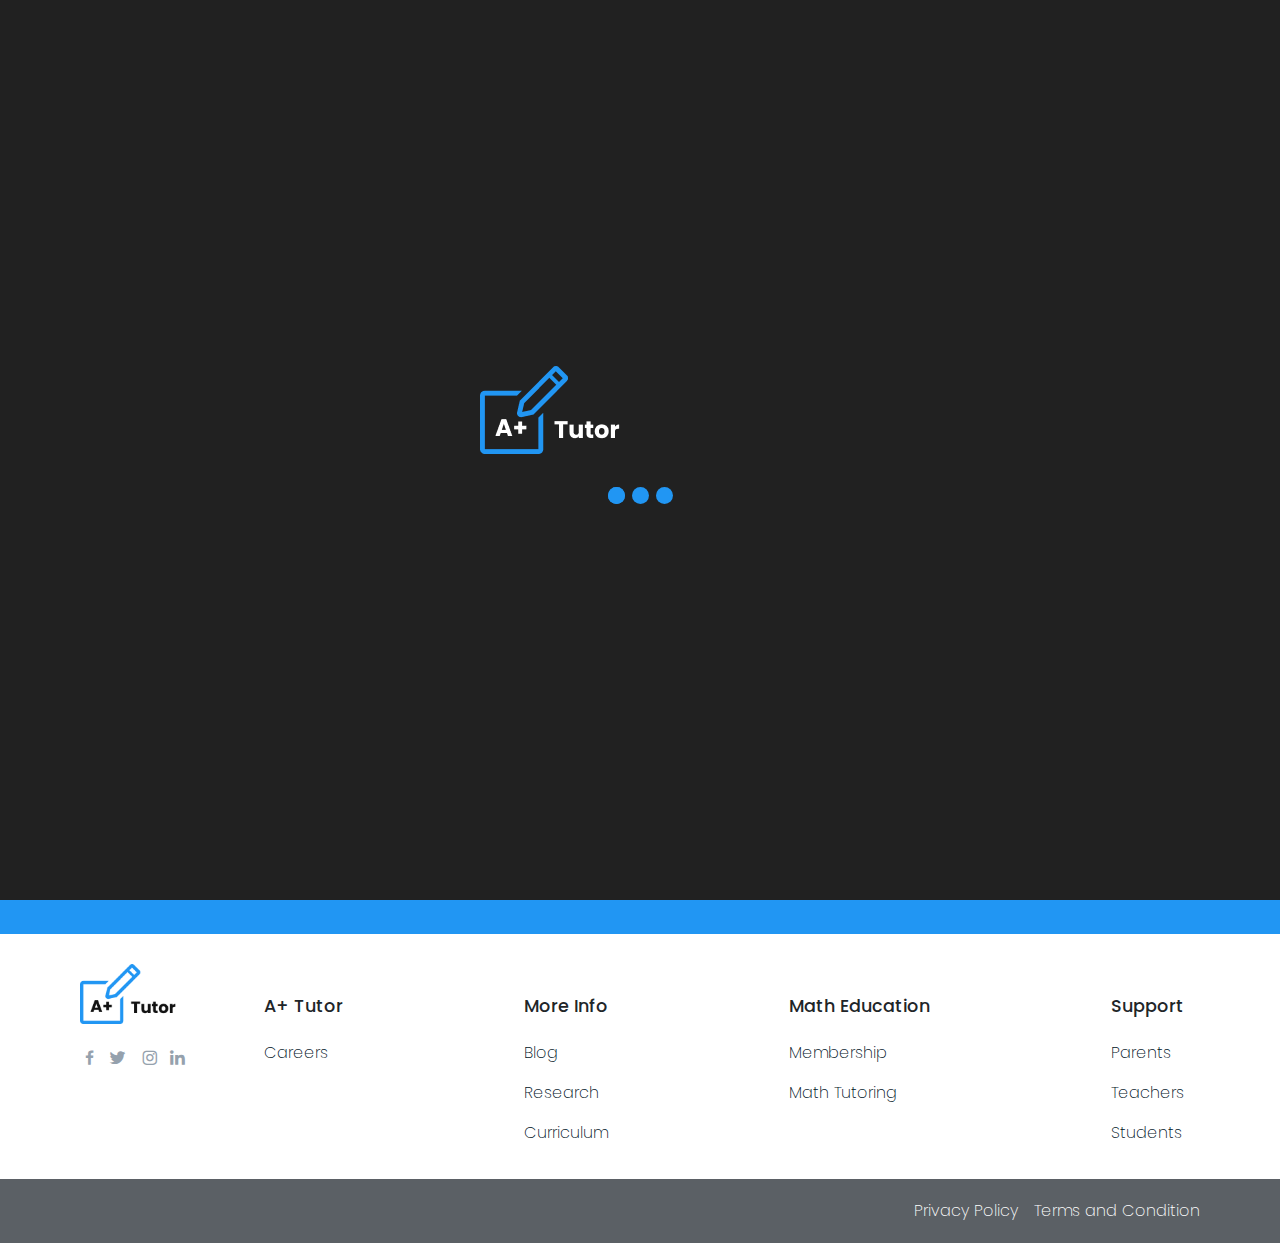
==== pages/sign-up.html @ 0d734cee "added landing page and assets" ====
<!DOCTYPE html>
<html lang="en">

<head>
  <meta charset="UTF-8" />
  <meta name="viewport" content="width=device-width, initial-scale=1.0" />
  <title>Sign-Up</title>
  <link rel="stylesheet" href="../assets/css/bootstrap.min.css">
  <link rel="stylesheet" href="../assets/css/navigation.css">
  <link rel="stylesheet" href="../assets/css/sign-up.css" />
  <link rel="stylesheet" href="../assets/css/queries.css" />
  <link href="https://fonts.googleapis.com/css2?family=Poppins&display=swap" rel="stylesheet">
  <link href='https://cdn.jsdelivr.net/npm/boxicons@2.0.5/css/boxicons.min.css' rel='stylesheet'>
</head>

<body>
  <!-- Page Preloader -->
  <div class="loader">
    <div class="w-25">
      <img src="../assets/images/logo2.png" class="mx-auto" alt="">
    </div>
    <div class="lds-ellipsis">
      <div></div>
      <div></div>
      <div></div>
      <div></div>
    </div>
  </div>
  <!-- End of Page Preloader -->
  <!--HEADER / NAVIGATION -->

  <header class="header">
    <div class="main-nav">
      <div class="logo"><img src="../assets/images/logo.png" alt=""></div>
      <div class="navigation">
        <div class="mid_nav mx-auto">
          <a href="../index.html" class="link">HOME</a>
          <a href="#" class="link ml-lg-4 ml-md-3 ml-sm-2 ml-0">SUBJECTS</a>
          <a href="#" class="link ml-lg-4 ml-md-3 ml-sm-2 ml-0">EXTRA CURRICULUM</a>
          <a href="#" class="link ml-lg-4 ml-md-3 ml-sm-2 ml-0">ABOUT US</a>
        </div>
        <div class="authentication pull-right">
          <a href="#" id="Sign_up">Login</a>
          <a href="#" id="login" class="ml-lg-4 ml-md-3 ml-sm-2 ml-0">Sign-Up</a>
        </div>
      </div>

      <div class="menu-btn ml-auto">
        <div class="btn-line"></div>
        <div class="btn-line"></div>
        <div class="btn-line"></div>
      </div>
    </div>
  </header>
  <!-- Sign Up Content -->
  <div class="parent">
    <div class="middle-container">
      <div class="form-container">
        <h2 class="mb">Sign Up</h2>
        <form>
          <p class="grey mb">
            Please fill in this form to create an account!
          </p>

          <hr class="mb" />

          <input class="name mr" type="text" placeholder="First Name" />
          <input class="name" type="text" placeholder="Last Name" />
          <input class="input" type="text" placeholder="Email" />
          <input class="input" type="text" placeholder="Password" />
          <input class="input" type="text" placeholder="Confirm Password" />

          <p class="grey mt">Which track do you want to enroll for?</p>

          <select class="input">
            <option>Select Track</option>
            <option>Front End</option>
            <option>Back End</option>
            <option>Artificial Intelligence</option>
            <option>Mobile</option>
            <option>Data Science</option>
          </select>
          <input class="checkbox" type="checkbox" />
          <p class="grey mt mb inline-block">
            I accept the <a href="#">Terms of Use</a> &
            <a href="#">Privacy Policy.</a>
          </p>
          <button class="mt">Sign Up</button>
        </form>
      </div>
      <div class="text-container mt">
        <p>Already have an account? <a href="#">Login here.</a></p>
      </div>
    </div>
  </div>

  <!-- FOOTER HERE -->
  <footer>
    <div class="d-flex w-100 footer_top">
      <div class="logo_area d-flex flex-column">
        <div class="footer_logo mb-4">
          <img src="../assets/images/logo.png" alt="">
        </div>
        <div>
          <a href="" class="social_icons"><i class='bx bxl-facebook'></i></a>
          <a href="" class="social_icons mx-1"><i class='bx bxl-twitter'></i></a>
          <a href="" class="social_icons mx-1"><i class='bx bxl-instagram'></i></a>
          <a href="" class="social_icons"><i class='bx bxl-linkedin'></i></a>
        </div>
      </div>
      <div class="d-flex justify-content-between w-100 footer_content">
        <div class="mb-2 d-flex flex-column">
          <h6>A+ Tutor</h6>
          <a href="">Careers</a>
        </div>
        <div class="mb-2 d-flex flex-column">
          <h6>More Info</h6>
          <a href="">Blog</a>
          <a href="">Research</a>
          <a href="">Curriculum</a>
        </div>
        <div class="mb-2 d-flex flex-column">
          <h6>Math Education</h6>
          <a href="">Membership</a>
          <a href="">Math Tutoring</a>
        </div>
        <div class="mb-2 d-flex flex-column">
          <h6>Support</h6>
          <a href="">Parents</a>
          <a href="">Teachers</a>
          <a href="">Students</a>
        </div>
      </div>
    </div>
    <div class="footer_end d-flex justify-content-end">
      <a href="">Privacy Policy</a>
      <a href="" class="ml-3">Terms and Condition</a>
    </div>
  </footer>
</body>
<script src="../assets/js/scripts.js"></script>

</html>
---- assets/css/navigation.css ----
/* ==================================================== */
/* ====== Style Sheet for Navigation and footer ====== */
/* ==================================================== */

:root {
    --primary-color: #001325;
    --secondary-color: #2196F3;
    --background : #F7F7F7;;
    --white: #ffffff;
}

/* ================================================= */
/* =============== HEADER AND NAVIGATION =========== */
/* ================================================= */

.main-nav {
    display: flex;
    align-items: center;
	padding: 15px 80px;
	/* box-shadow: 0px 0px 1px rgba(0, 0, 0, 0.04), 0px 2px 6px rgba(0, 0, 0, 0.04), 0px 16px 24px rgba(0, 0, 0, 0.06); */
	z-index: 2;
}
.logo {
	width: 6rem;
}
.logo img {
    width: 100%;
    height: auto;
}
.navigation {
	display: flex;
    justify-content: space-between;
    margin-top: 1rem;
    width: 100%;
}
.link {
	font-size: 1rem !important;
	text-decoration: none;
    padding: 1rem !important;
    font-weight: 500;
	color: var(--primary-color);
}
.link:hover,
.link:focus {
	color: var(--secondary-color);
	transition: all 0.6s;
	text-decoration: none;
}
.link.active {
    color: var(--secondary-color);
}
#Sign_up {
    padding: 0.6rem 1.5rem;
    font-size: 1rem;
    background-color: var(--secondary-color);
    color: var(--white);
    border-radius: 3px;
    transition: all 0.6s;
}
#login {
    font-size: 1rem;
}
#Sign_up:hover,
#login:hover,
#Sign_up:focus, 
#login:focus {
    text-decoration: none;
}
#Sign_up:hover,
#Sign_up:focus {
    background-color: #0e5996;
    color: var(--white);
    transform: translate(3px);
}
.menu-btn {
	margin: 0;
	padding: 0;
	display: none;
	margin-left: 10px;
	margin-top: 1.7rem;
	margin-bottom: auto;
	cursor: pointer;
	z-index: 3;
    background: transparent;
}
.btn-line {
	width: 18px;
	height: 2px;
	margin: 0 0 5px 0;
	background: var(--secondary-color);
	transition: all 0.6s;
}


/* ================================================= */
/* ======================== FOOTER ================= */
/* ================================================= */

footer {
    margin-top: 20px;
}
.footer_top {
    padding: 10px 80px;
}
.logo_area {
    width: 20%;
}
.footer_logo {
    width: 6rem;
}
.footer_logo img {
    width: 100%;
    height: auto;
}
.social_icons i {
    font-size: 1.2rem;
    color: #95A1AD !important;
    transition: all 0.6s;
}
.social_icons:hover i {
    color: var(--secondary-color) !important;
    transform: translateY(2px);
}
.footer_content {
    margin-top: 2rem;
    margin-right: 1rem;
}
.footer_content h6 {
    font-size: 1.1rem;
    margin-bottom: 1.5rem;
    font-weight: 500;
}
.footer_content a {
    font-size: 1rem;
    margin-bottom: 1rem;
    color: var(--primary-color);
    transition: all 0.6s;
}
.footer_content a:hover {
    text-decoration: none;
    color: var(--secondary-color);
    transform: translateY(3px);
    transition: all 0.6s;
}
.footer_end {
    background-color: #5B6065;
    padding: 20px 80px;
}
.footer_end a {
    color: var(--white);
    transition: all 0.6s;
}
.footer_end a:hover {
    color: var(--secondary-color);
    text-decoration: none;
}


@media screen and (max-width: 1200px) {
    .link {
        font-size: 0.9rem;
    }
    #Sign_up {
        font-size: 0.9rem;
    }
    #login {
        font-size: 0.9rem;
    }
}

@media screen and (max-width: 962px) {
	.menu-btn {
		display: flex;
		flex-direction: column;
	}
	.navigation {
		color: white;
		position: fixed;
		display: grid;
		grid-gap: 30px;
        text-align: center;
        margin-top: 0;
		justify-content: center;
		align-content: center;
		flex-direction: column;
		width: 80vw;
		right: 0;
		top: 0;
		height: 100vh;
		transition: all 0.6s;
		transform: translate3d(100%, 0, 0);
		visibility: hidden;
		background-color: #001325;
        z-index: 1;
        
    }
    .main-nav {
		padding: 20px 40px;
    }
    .mid_nav {
        display: flex;
        flex-direction: column;
    }
    .authentication a{
        display: block;
    }
    #login {
        margin-left: 0 !important;
        margin-top: 1.2rem;
    }
	.navigation.show {
		visibility: visible;
        transform: translate3d(0, 0, 0);
        box-shadow:0.1px 0.1px 1000px #0303038e;
	}
	.menu-btn.close {
		transition: all 0.6s;
	}
	.menu-btn.close .btn-line:nth-child(1) {
		transform: rotate(45deg) translateY(5px);
	}
	.menu-btn.close .btn-line:nth-child(2) {
		display: none;
	}
	.menu-btn.close .btn-line:nth-child(3) {
		transform: rotate(-45deg) translateY(-5px);
	}
	.link {
		color: white;
        margin: 0;
        margin-left: 0 !important;
    }
    .footer_top {
        padding: 10px 60px;
    }
    .footer_logo {
        width: 5rem;
    }
    .social_icons i {
        font-size: 1.1rem;
    }
    .footer_content {
        margin-top: 1.7rem;
        margin-right: 0.7rem;
    }
    .footer_content h6 {
        font-size: 1rem;
    }
    .footer_content a {
        font-size: 0.9rem;
        margin-bottom: 0.7rem;
    }
    .logo_area {
        width: 30%;
    }
    .footer_end {
        padding: 20px 60px;
    }
    .footer_end a {
        font-size: 0.9rem;
    }
}

@media screen and (max-width: 768px) {
    .footer_top {
        flex-direction: column;
    }
    .footer_content {
        margin-top: 0rem;
        margin-right: 0rem;
    }
    .logo_area {
        flex-direction: row !important;
        width: 100%;
        justify-content: center;
        align-items: center;
    }
    .footer_logo {
        margin-right: 1rem;
    }
}

@media screen and (max-width: 578px) {
    .footer_top, .footer_end {
        padding: 20px 20px;
    }
    .footer_content {
        display: grid !important;
        grid-template-columns: 1fr 1fr !important;
    }
    .footer_content div {
        margin-top: 0.8rem;
    }
    .footer_content h6 {
        font-weight: 600;
        margin-bottom: 0.6rem;
    }
}

/* ======= preloader ====== */

.loader {
    position: absolute;
    display: flex;
    flex-direction: column;
    justify-content: center;
    align-items: center;
    left: 0;
	top: 0;
	width: 100vw;
	height: 100vh;
	z-index: 99;
    background-color: #212121;
    transition: all 0.8s;
}
/* ===== Preloader animation ====== */
.lds-ellipsis {
    display: inline-block;
    position: relative;
    width: 80px;
    height: 80px;
}
.lds-ellipsis div {
    position: absolute;
    top: 33px;
    width: 17px;
    height: 17px;
    border-radius: 50%;
    background: var(--secondary-color);
    animation-timing-function: cubic-bezier(0, 1, 1, 0);
}
.lds-ellipsis div:nth-child(1) {
    left: 8px;
    animation: lds-ellipsis1 0.6s infinite;
}
.lds-ellipsis div:nth-child(2) {
    left: 8px;
    animation: lds-ellipsis2 0.6s infinite;
}
.lds-ellipsis div:nth-child(3) {
    left: 32px;
    animation: lds-ellipsis2 0.6s infinite;
}
.lds-ellipsis div:nth-child(4) {
    left: 56px;
    animation: lds-ellipsis3 0.6s infinite;
}
@keyframes lds-ellipsis1 {
    0% {
        transform: scale(0);
    }
    100% {
        transform: scale(1);
    }
}
    @keyframes lds-ellipsis3 {
    0% {
        transform: scale(1);
    }
    100% {
        transform: scale(0);
    }
}
@keyframes lds-ellipsis2 {
    0% {
        transform: translate(0, 0);
    }
    100% {
        transform: translate(24px, 0);
    }
}
.loader.done {
	animation: fadeOut 1.5s;
    animation-fill-mode: forwards;
}
@keyframes fadeOut {
	100% {
		opacity: 0;
		visibility: hidden;
	}
}
---- assets/css/sign-up.css ----
* {
  margin: 0;
  padding: 0;
  box-sizing: border-box;
}

html,
body {
  overflow-x: hidden;
  font-weight: 200;
  text-rendering: optimizeLegibility;
  font-family: 'Poppins', sans-serif;
}

.parent {
  background-color: #2196F3;
  width: 100vw;
  padding: 50px 0;
}

.middle-container {
  width: 50%;
  margin-left: auto;
  margin-right: auto;
}

.form-container {
  width: 100%;
  background-color: white;
  padding: 5%;
}

hr {
  background-color: #d3d3d3;
  border: none;
  height: 1px;
}

.name {
  width: 49%;
  padding: 15px;
  margin: 10px 0;
  border-radius: 2px;
  border: none;
  background-color: #d3d3d3;
  color: #565656;
}

.input {
  width: 100%;
  padding: 15px;
  margin: 10px 0;
  border-radius: 2px;
  border: none;
  background-color: #d3d3d3;
  color: #565656;
}

.input:focus {
  outline: none !important;
  border: 1px solid #73c2fb;
  box-shadow: 0 0 8px #719ece;
}

.checkbox {
  border-color: #d3d3d3;
  margin-right: 10px;
}

a {
  text-decoration: none;
  color: #67e6ec;
}

button {
  display: block;
  background-color: #2196F3;
  color: white;
  border: none;
  border-radius: 2px;
  padding: 12px 36px;
  font-weight: bold;
}

.text-container {
  text-align: center;
  color: white;
}

.text-container a {
  text-decoration: underline;
  color: white;
}

.mt {
  margin-top: 2%;
}

.mb {
  margin-bottom: 2%;
}

.mr {
  margin-right: 1%;
}

.grey {
  color: #787878;
}

.inline-block {
  display: inline-block;
}

/*

.text-container {
  background-color: white;
  height: 500px;
  width: 500px;
  display: inline-block;
  margin-top: 40px;
}

header {
  text-align:center;
}

 p,a {
  color: white;
}

*/
---- assets/css/queries.css ----
/* Big tablets to 1200px (widths smaller than the 1140px row) */
@media only screen and (max-width: 1200px) {
  .middle-container {
    width: 60%;
  }
}

/* Small tablets to big tablets from 768px to 1023px */
@media only screen and (max-width: 1023px) {
  html,
  body {
    font-size: 16px;
  }

  .middle-container {
    width: 70%;
  }
}

/* Small Phones to small tablets from 481px to 767px */
@media only screen and (max-width: 767px) {
  html,
  body {
    font-size: 14px;
  }

  .middle-container {
    width: 80%;
  }

  .name {
    width: 100%;
  }
}

/* Small Phones from 0 to 480px */
@media only screen and (max-width: 480px) {
  html,
  body {
    font-size: 12px;
  }

  .middle-container {
    width: 90%;
  }
}
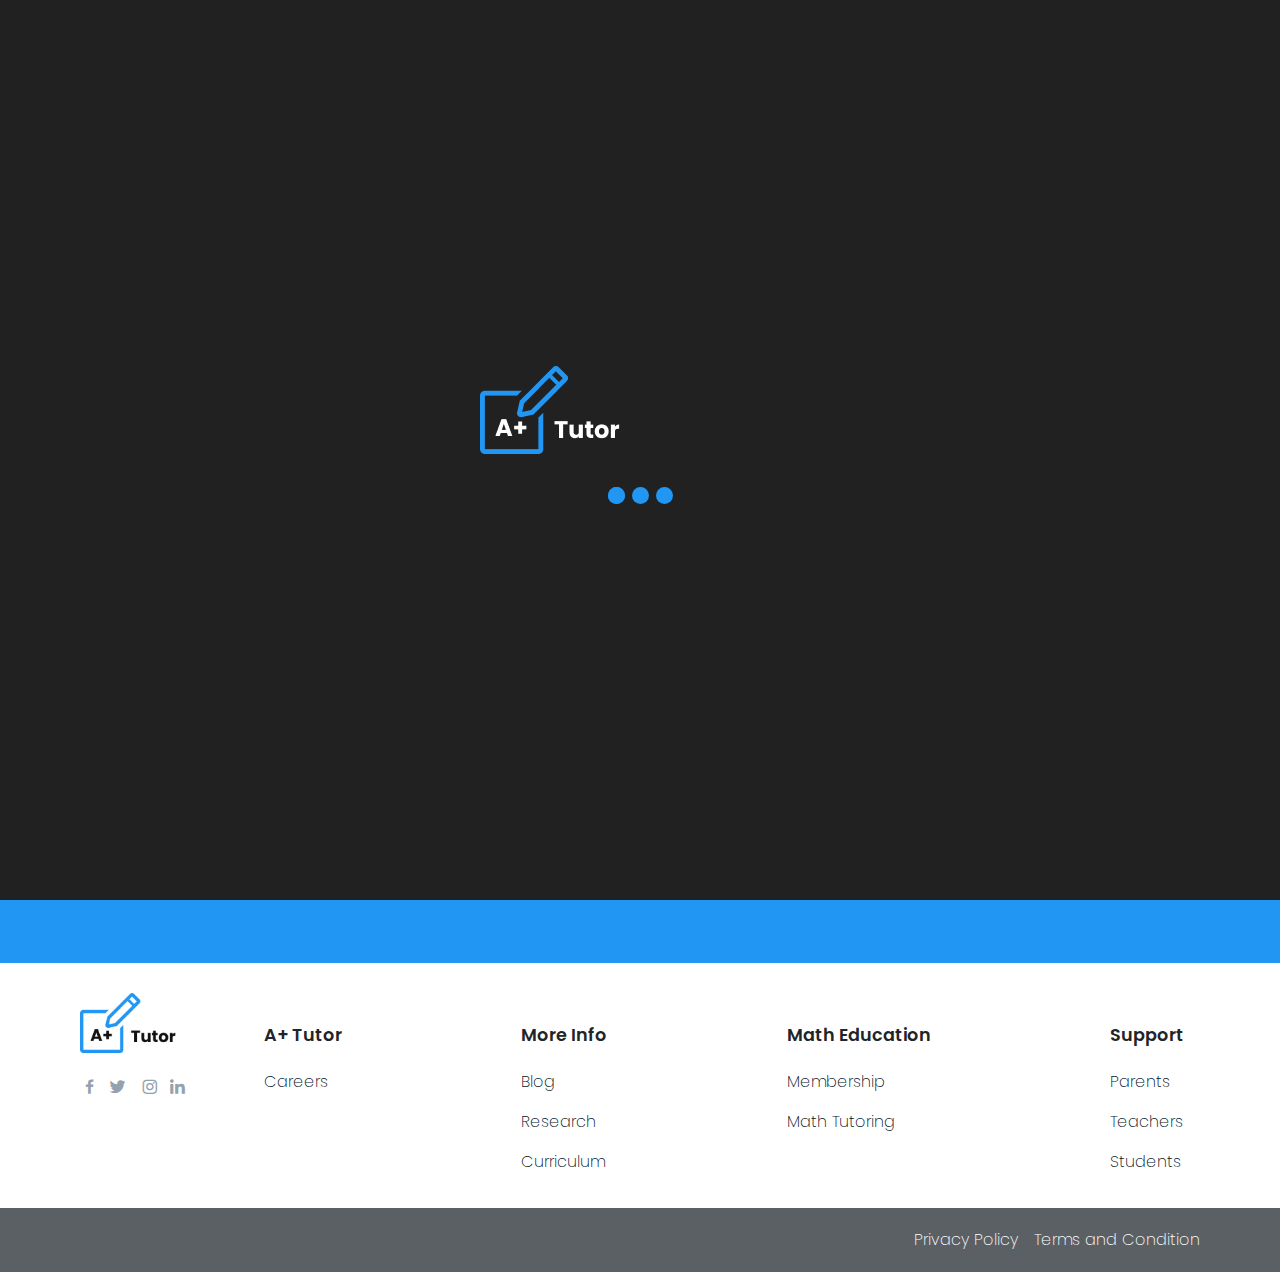
==== commit 2d133d82: "added sign-up page" ====
--- a/pages/sign-up.html
+++ b/pages/sign-up.html
@@ -40,7 +40,7 @@
           <a href="#" class="link ml-lg-4 ml-md-3 ml-sm-2 ml-0">ABOUT US</a>
         </div>
         <div class="authentication pull-right">
-          <a href="#" id="Sign_up">Login</a>
+          <a href="./sign-in.html" id="Sign_up">Login</a>
           <a href="#" id="login" class="ml-lg-4 ml-md-3 ml-sm-2 ml-0">Sign-Up</a>
         </div>
       </div>
@@ -89,7 +89,7 @@
         </form>
       </div>
       <div class="text-container mt">
-        <p>Already have an account? <a href="#">Login here.</a></p>
+        <p>Already have an account? <a href="./sign-in.html">Login here.</a></p>
       </div>
     </div>
   </div>
--- a/assets/css/navigation.css
+++ b/assets/css/navigation.css
@@ -128,7 +128,7 @@
 .footer_content h6 {
     font-size: 1.1rem;
     margin-bottom: 1.5rem;
-    font-weight: 500;
+    font-weight: 600;
 }
 .footer_content a {
     font-size: 1rem;
@@ -158,7 +158,7 @@
 
 @media screen and (max-width: 1200px) {
     .link {
-        font-size: 0.9rem;
+        font-size: 0.9rem !important;
     }
     #Sign_up {
         font-size: 0.9rem;
@@ -281,7 +281,7 @@
 }
 
 @media screen and (max-width: 578px) {
-    .footer_top, .footer_end {
+    .main-nav, .footer_top, .footer_end {
         padding: 20px 20px;
     }
     .footer_content {
--- a/assets/css/sign-up.css
+++ b/assets/css/sign-up.css
@@ -14,10 +14,16 @@
 
 .parent {
   background-color: #2196F3;
+  font-size: 18px;
   width: 100vw;
   padding: 50px 0;
 }
-
+#sign-in_parent {
+  min-height: 70vh;
+  display: flex;
+  flex-direction: column;
+  justify-content: center;
+}
 .middle-container {
   width: 50%;
   margin-left: auto;
--- a/assets/css/queries.css
+++ b/assets/css/queries.css
@@ -7,8 +7,7 @@
 
 /* Small tablets to big tablets from 768px to 1023px */
 @media only screen and (max-width: 1023px) {
-  html,
-  body {
+  .parent {
     font-size: 16px;
   }
 
@@ -19,8 +18,7 @@
 
 /* Small Phones to small tablets from 481px to 767px */
 @media only screen and (max-width: 767px) {
-  html,
-  body {
+  .parent {
     font-size: 14px;
   }
 
@@ -35,8 +33,7 @@
 
 /* Small Phones from 0 to 480px */
 @media only screen and (max-width: 480px) {
-  html,
-  body {
+  .parent {
     font-size: 12px;
   }
 
